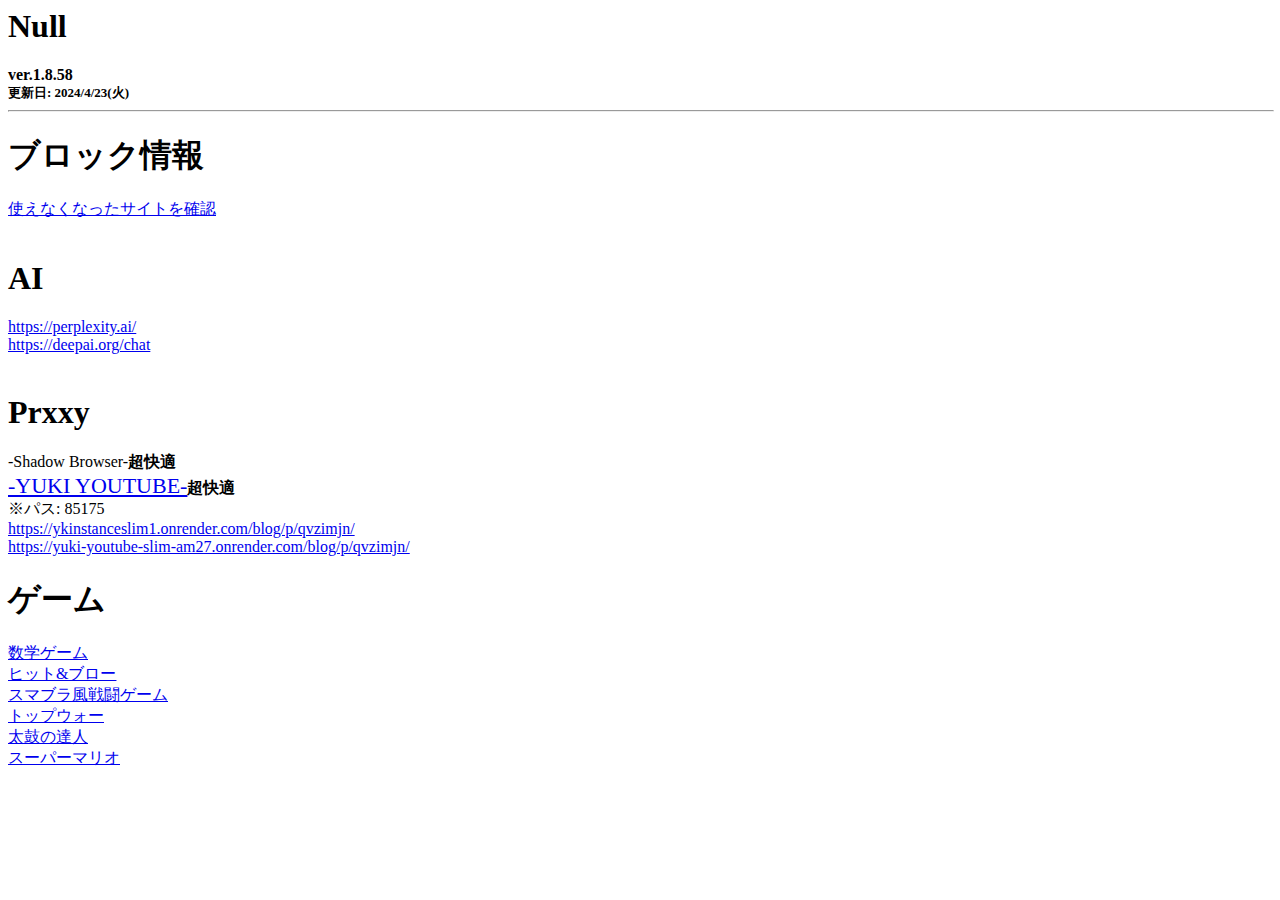
==== index.html @ 7c662e05 "Update index.html" ====
<html>
  <head>
    <title>My Drive - Google Drive</title>
    <base target="_blank">
    <link rel="stylesheet" href="style.css">
  </head>

<body>
    <!--タイトル-->
  <header>
    <div class="hc">
      <h1 class="title">Null</h1>
    </div>
    <div class="ver">
      <b>ver.1.8.58</b>
    </div>
    <div class="kousinbi">
      <font size="2"><b>更新日: 2024/4/23(火)</b></font>
    </div>
    <hr width="100%">
  </header>

    <!--main-->
  <div class="main">

    <!--規制情報-->
    <h1 class="midasi">ブロック情報</h1>
    <div class="content">
      <div class="urlbl">
        <a href="/blockinfo.html" class="url">使えなくなったサイトを確認</a><br>
      </div><br> 
    </div> 

    <!--AI-->
    <h1 class="midasi">AI</h1>
    <div class="content">
      <div class="urlbl">
        <a href="https://perplexity.ai/" class="url">https://perplexity.ai/</a><br> 
        <a href="https://deepai.org/chat" class="url">https://deepai.org/chat</a><br> 
      </div><br> 
    </div>

    <!--Prxxy-->
    <h1 class="midasi">Prxxy</h1>

    <div class="content">
    <!--Shadow Browser-->
      <a class="komidasi">-Shadow Browser-</font></a><b class="eva">超快適</b> 
      <div class=“urlbl”>
        <a href="https://proxy-creator-shadow-browser-1.duckdns.org/" class="url”>https://proxy-creator-shadow-browser-1.duckdns.org/</a><br> 
        <a href="https://proxy-creator-shadow-browser-2.duckdns.org/" class="url”>https://proxy-creator-shadow-browser-2.duckdns.org/</a><br> 
        <a href="https://proxy-creator-shadow-browser-3.duckdns.org/" class="url”>https://proxy-creator-shadow-browser-3.duckdns.org/</a><br> 
        <a href="https://proxy-creator-shadow-browser.chickenkiller.com/" class="url”>https://proxy-creator-shadow-browser.chickenkiller.com/</a><br>
        <a href="https://proxy-creator-shadow-browser.crabdance.com/" class="url”>https://proxy-creator-shadow-browser.crabdance.com/</a><br>
        <a href="https://proxycreator-shadowbrowser.f5.si/" class="url”>https://proxycreator-shadowbrowser.f5.si/</a><br>
      </div> 

    <!--YUKI YOUTUBE-->
      <a class="komidasi" style="font-size: 22px;">-YUKI YOUTUBE-</font></a><b class="eva">超快適</b>
      <div class="urlbl">
        <a class="kome">※パス: 85175</a><br>
        <a href="https://yk0108.onrender.com/blog/p/qvzimjn/" class="url”>https://yk0108.onrender.com/blog/p/qvzimjn/</a><br> 
        <a href="https://ykinstanceslim1.onrender.com/blog/p/qvzimjn/" class="url">https://ykinstanceslim1.onrender.com/blog/p/qvzimjn/</a><br>
        <a href="https://yuki-youtube-slim-am27.onrender.com/blog/p/qvzimjn/" class="url">https://yuki-youtube-slim-am27.onrender.com/blog/p/qvzimjn/</a><br> 
      </div>

    <!--ゲーム-->
    <h1 class="midasi">ゲーム</h1>
    <div class="content">
      <div class="urlbl">
        <a href="https://bubudoufu.com/math-games/" class="url">数学ゲーム</a><br> 
        <a href="https://bubudoufu.com/webapp/hit-and-blow/" class="url">ヒット&ブロー</a><br>
        <a href="https://scratch.mit.edu/projects/318927435" class="url">スマブラ風戦闘ゲーム</a><br>
        <a href="https://h5.topwargame.com/h5game/index.html?tsN0=14127891" class="url">トップウォー</a><br>
        <a href="https://obscuretaiko.glitch.me/" class="url">太鼓の達人</a><br> 
        <a href="https://fullscreenmario.glitch.me/" class="url">スーパーマリオ</a><br> 
      </div>
    </div><br>

  </div>
</body>
</html>
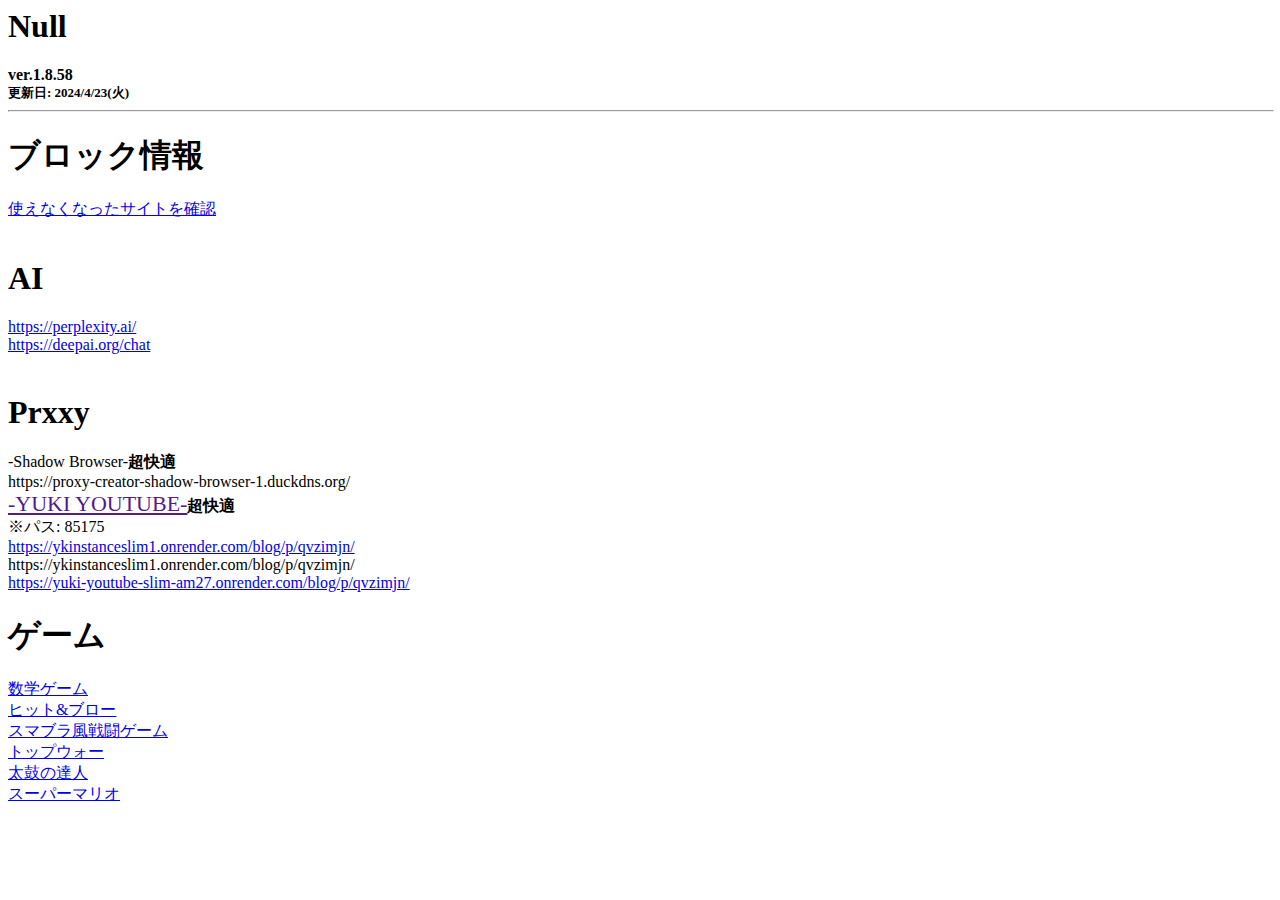
==== commit 3332f706: "Update index.html" ====
--- a/index.html
+++ b/index.html
@@ -1,83 +1,75 @@
 
 <html>
-  <head>
-    <title>My Drive - Google Drive</title>
-    <base target="_blank">
-    <link rel="stylesheet" href="style.css">
-  </head>
-
+<head>
+	<title>My Drive - Google Drive</title>
+	<base target="_blank">
+	<link href="style.css" rel="stylesheet">
+</head>
 <body>
-    <!--タイトル-->
-  <header>
-    <div class="hc">
-      <h1 class="title">Null</h1>
-    </div>
-    <div class="ver">
-      <b>ver.1.8.58</b>
-    </div>
-    <div class="kousinbi">
-      <font size="2"><b>更新日: 2024/4/23(火)</b></font>
-    </div>
-    <hr width="100%">
-  </header>
-
-    <!--main-->
-  <div class="main">
-
-    <!--規制情報-->
-    <h1 class="midasi">ブロック情報</h1>
-    <div class="content">
-      <div class="urlbl">
-        <a href="/blockinfo.html" class="url">使えなくなったサイトを確認</a><br>
-      </div><br> 
-    </div> 
-
-    <!--AI-->
-    <h1 class="midasi">AI</h1>
-    <div class="content">
-      <div class="urlbl">
-        <a href="https://perplexity.ai/" class="url">https://perplexity.ai/</a><br> 
-        <a href="https://deepai.org/chat" class="url">https://deepai.org/chat</a><br> 
-      </div><br> 
-    </div>
-
-    <!--Prxxy-->
-    <h1 class="midasi">Prxxy</h1>
-
-    <div class="content">
-    <!--Shadow Browser-->
-      <a class="komidasi">-Shadow Browser-</font></a><b class="eva">超快適</b> 
-      <div class=“urlbl”>
-        <a href="https://proxy-creator-shadow-browser-1.duckdns.org/" class="url”>https://proxy-creator-shadow-browser-1.duckdns.org/</a><br> 
-        <a href="https://proxy-creator-shadow-browser-2.duckdns.org/" class="url”>https://proxy-creator-shadow-browser-2.duckdns.org/</a><br> 
-        <a href="https://proxy-creator-shadow-browser-3.duckdns.org/" class="url”>https://proxy-creator-shadow-browser-3.duckdns.org/</a><br> 
-        <a href="https://proxy-creator-shadow-browser.chickenkiller.com/" class="url”>https://proxy-creator-shadow-browser.chickenkiller.com/</a><br>
-        <a href="https://proxy-creator-shadow-browser.crabdance.com/" class="url”>https://proxy-creator-shadow-browser.crabdance.com/</a><br>
-        <a href="https://proxycreator-shadowbrowser.f5.si/" class="url”>https://proxycreator-shadowbrowser.f5.si/</a><br>
-      </div> 
-
-    <!--YUKI YOUTUBE-->
-      <a class="komidasi" style="font-size: 22px;">-YUKI YOUTUBE-</font></a><b class="eva">超快適</b>
-      <div class="urlbl">
-        <a class="kome">※パス: 85175</a><br>
-        <a href="https://yk0108.onrender.com/blog/p/qvzimjn/" class="url”>https://yk0108.onrender.com/blog/p/qvzimjn/</a><br> 
-        <a href="https://ykinstanceslim1.onrender.com/blog/p/qvzimjn/" class="url">https://ykinstanceslim1.onrender.com/blog/p/qvzimjn/</a><br>
-        <a href="https://yuki-youtube-slim-am27.onrender.com/blog/p/qvzimjn/" class="url">https://yuki-youtube-slim-am27.onrender.com/blog/p/qvzimjn/</a><br> 
-      </div>
-
-    <!--ゲーム-->
-    <h1 class="midasi">ゲーム</h1>
-    <div class="content">
-      <div class="urlbl">
-        <a href="https://bubudoufu.com/math-games/" class="url">数学ゲーム</a><br> 
-        <a href="https://bubudoufu.com/webapp/hit-and-blow/" class="url">ヒット&ブロー</a><br>
-        <a href="https://scratch.mit.edu/projects/318927435" class="url">スマブラ風戦闘ゲーム</a><br>
-        <a href="https://h5.topwargame.com/h5game/index.html?tsN0=14127891" class="url">トップウォー</a><br>
-        <a href="https://obscuretaiko.glitch.me/" class="url">太鼓の達人</a><br> 
-        <a href="https://fullscreenmario.glitch.me/" class="url">スーパーマリオ</a><br> 
-      </div>
-    </div><br>
-
-  </div>
+	<!--タイトル-->
+	<header>
+		<div class="hc">
+			<h1 class="title">Null</h1>
+		</div>
+		<div class="ver">
+			<b>ver.1.8.58</b>
+		</div>
+		<div class="kousinbi">
+			<font size="2"><b>更新日: 2024/4/23(火)</b></font>
+		</div>
+		<hr width="100%">
+	</header>
+	
+	<!--main-->
+	<div class="main">
+		<!--規制情報-->
+		<h1 class="midasi">ブロック情報</h1>
+                <div class="content">
+			<div class="urlbl">
+				<a class="url" href="/blockinfo.html">使えなくなったサイトを確認</a><br>
+			</div><br>
+		</div>
+		
+		<!--AI-->
+		<h1 class="midasi">AI</h1>
+		<div class="content">
+			<div class="urlbl">
+				<a class="url" href="https://perplexity.ai/">https://perplexity.ai/</a><br>
+				<a class="url" href="https://deepai.org/chat">https://deepai.org/chat</a><br>
+			</div><br>
+		</div>
+		
+		<!--Prxxy-->
+		<h1 class="midasi">Prxxy</h1>
+		<div class="content">
+			
+			<!--Shadow Browser-->
+			<a class="komidasi">-Shadow Browser-</a><b class="eva">超快適</b>
+			<div class="“urlbl”">
+				<a class="url” href="https://proxy-creator-shadow-browser-1.duckdns.org/">https://proxy-creator-shadow-browser-1.duckdns.org/</a><br> 
+			</div>
+			
+			<!--YUKI YOUTUBE-->
+		        <a class="komidasi" href="" style="font-size: 22px;">-YUKI YOUTUBE-</a><b class="eva">超快適</b>
+			<div class="urlbl">
+				<a class="kome">※パス: 85175</a><br>
+				<a class="url" href="https://yk0108.onrender.com/blog/p/qvzimjn/">https://ykinstanceslim1.onrender.com/blog/p/qvzimjn/</a><br>
+				<a class="url” href="https://ykinstanceslim1.onrender.com/blog/p/qvzimjn/">https://ykinstanceslim1.onrender.com/blog/p/qvzimjn/</a><br> 
+				<a class="url" href="https://yuki-youtube-slim-am27.onrender.com/blog/p/qvzimjn/">https://yuki-youtube-slim-am27.onrender.com/blog/p/qvzimjn/</a><br>
+			</div>
+		</div>
+		
+		<!--ゲーム-->
+		<h1 class="midasi">ゲーム</h1>
+		<div class="content">
+			<div class="urlbl">
+				<a class="url" href="https://bubudoufu.com/math-games/">数学ゲーム</a><br>
+				<a class="url" href="https://bubudoufu.com/webapp/hit-and-blow/">ヒット&ブロー</a><br>
+				<a class="url" href="https://scratch.mit.edu/projects/318927435">スマブラ風戦闘ゲーム</a><br>
+				<a class="url" href="https://h5.topwargame.com/h5game/index.html?tsN0=14127891">トップウォー</a><br>
+				<a class="url" href="https://obscuretaiko.glitch.me/">太鼓の達人</a><br>
+				<a class="url" href="https://fullscreenmario.glitch.me/">スーパーマリオ</a><br>
+				</div>
+		</div><br>
+	</div>
 </body>
-</html>
